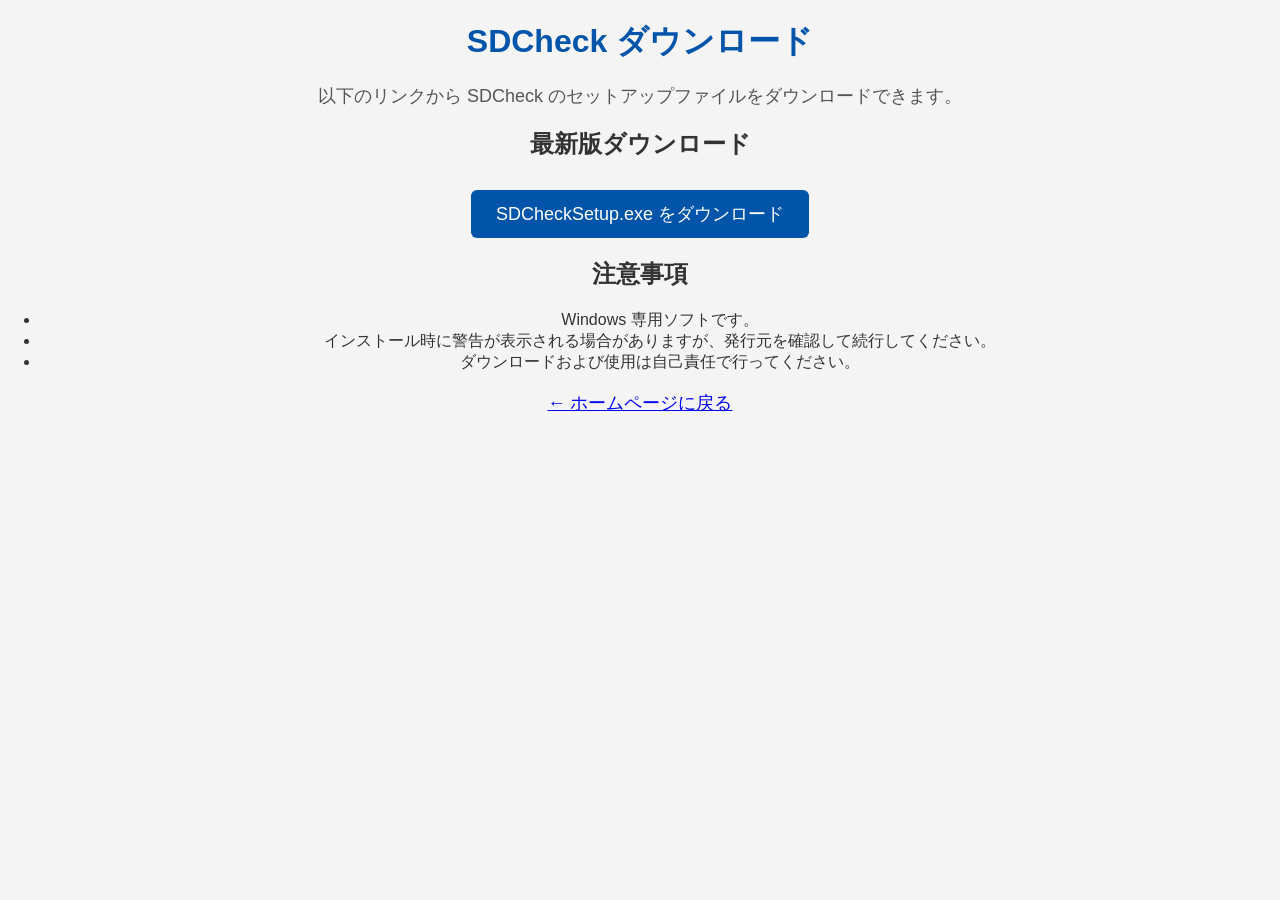
==== download.html @ ea1ede8e "Create download.html" ====
<!DOCTYPE html>
<html lang="ja">
<head>
    <meta charset="UTF-8">
    <title>ダウンロード - SDCheck</title>
    <link rel="stylesheet" href="style.css">
</head>
<body>
    <h1>SDCheck ダウンロード</h1>

    <p>以下のリンクから SDCheck のセットアップファイルをダウンロードできます。</p>

    <h2>最新版ダウンロード</h2>
    <p>
        <a href="downloads/SDCheckSetup.exe" download class="btn">
            SDCheckSetup.exe をダウンロード
        </a>
    </p>

    <h2>注意事項</h2>
    <ul>
        <li>Windows 専用ソフトです。</li>
        <li>インストール時に警告が表示される場合がありますが、発行元を確認して続行してください。</li>
        <li>ダウンロードおよび使用は自己責任で行ってください。</li>
    </ul>

    <p><a href="index.html">← ホームページに戻る</a></p>
</body>
</html>
---- style.css ----
body {
    font-family: Arial, sans-serif;
    background-color: #f4f4f4;
    color: #333;
    text-align: center;
    margin: 0;
    padding: 0;
}

h1 {
    margin: 20px 0;
    color: #0055aa;
}

p {
    font-size: 18px;
    color: #555;
}

section {
    margin: 30px auto;
    padding: 20px;
    max-width: 600px;
    background-color: #fff;
    border-radius: 10px;
    box-shadow: 0px 2px 6px rgba(0,0,0,0.1);
}

.btn {
    display: inline-block;
    padding: 12px 25px;
    background-color: #0055aa;
    color: #fff;
    text-decoration: none;
    border-radius: 6px;
    font-size: 18px;
    margin-top: 10px;
}

.btn:hover {
    background-color: #003d80;
}
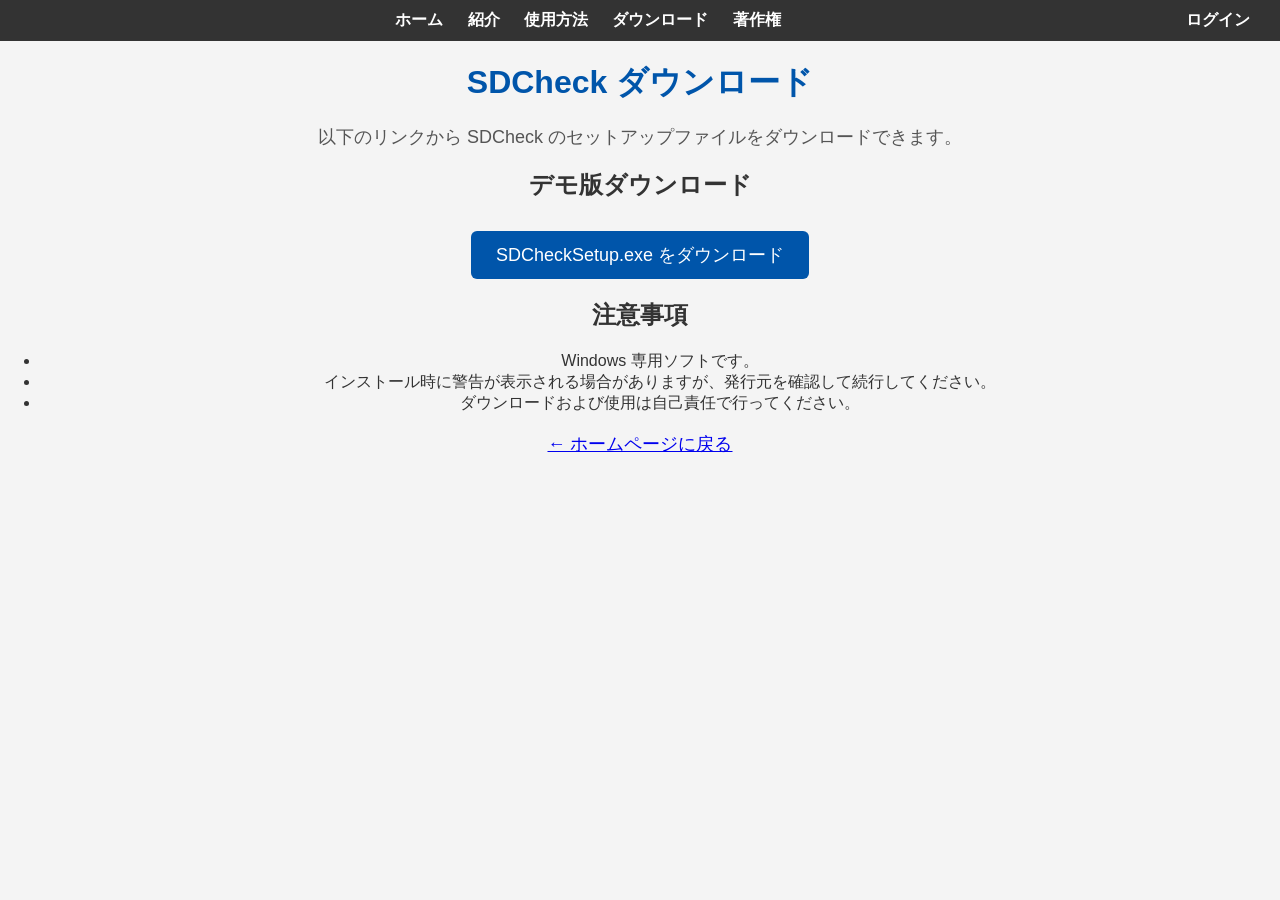
==== commit 2ecf333f: "Update download.html" ====
--- a/download.html
+++ b/download.html
@@ -4,15 +4,39 @@
     <meta charset="UTF-8">
     <title>ダウンロード - SDCheck</title>
     <link rel="stylesheet" href="style.css">
+
+    <style>
+        .navbar {
+            background-color: #333;
+            padding: 10px;
+        }
+        .navbar a {
+            color: white;
+            margin-right: 20px;
+            text-decoration: none;
+            font-weight: bold;
+        }
+        .navbar a:hover {
+            text-decoration: underline;
+        }
+        .navbar-right {
+            float: right;
+        }
+    </style>
 </head>
+
 <body>
+
+    <!-- ⭐ Menu template -->
+    <div id="menu"></div>
+
     <h1>SDCheck ダウンロード</h1>
 
     <p>以下のリンクから SDCheck のセットアップファイルをダウンロードできます。</p>
 
-    <h2>最新版ダウンロード</h2>
+    <h2>デモ版ダウンロード</h2>
     <p>
-        <a href="downloads/SDCheckSetup.exe" download class="btn">
+        <a href="#" onclick="checkLogin()" class="btn">
             SDCheckSetup.exe をダウンロード
         </a>
     </p>
@@ -25,5 +49,49 @@
     </ul>
 
     <p><a href="index.html">← ホームページに戻る</a></p>
+
+    <script>
+        // ⭐ Load menu template
+        fetch("menu.html")
+            .then(res => res.text())
+            .then(html => {
+                document.getElementById("menu").innerHTML = html;
+
+                // Sau khi menu được load → xử lý Login/Logout
+                const loggedIn = localStorage.getItem("loggedIn");
+
+                if (loggedIn === "true") {
+                    document.getElementById("loginLink").style.display = "none";
+                    document.getElementById("logoutLink").style.display = "inline";
+                } else {
+                    document.getElementById("loginLink").style.display = "inline";
+                    document.getElementById("logoutLink").style.display = "none";
+                }
+            });
+
+        // ⭐ Lưu trang hiện tại trước khi login
+        function savePage() {
+            localStorage.setItem("returnPage", window.location.href);
+        }
+
+        // ⭐ Logout
+        function logout() {
+            localStorage.removeItem("loggedIn");
+            localStorage.removeItem("username");
+            localStorage.removeItem("returnPage");
+            window.location.href = "index.html";
+        }
+
+        // ⭐ Kiểm tra login trước khi download
+        function checkLogin() {
+            if (localStorage.getItem("loggedIn") === "true") {
+                window.location.href = "downloads/SDCheckSetup.exe";
+            } else {
+                savePage();
+                window.location.href = "login.html";
+            }
+        }
+    </script>
+
 </body>
 </html>
